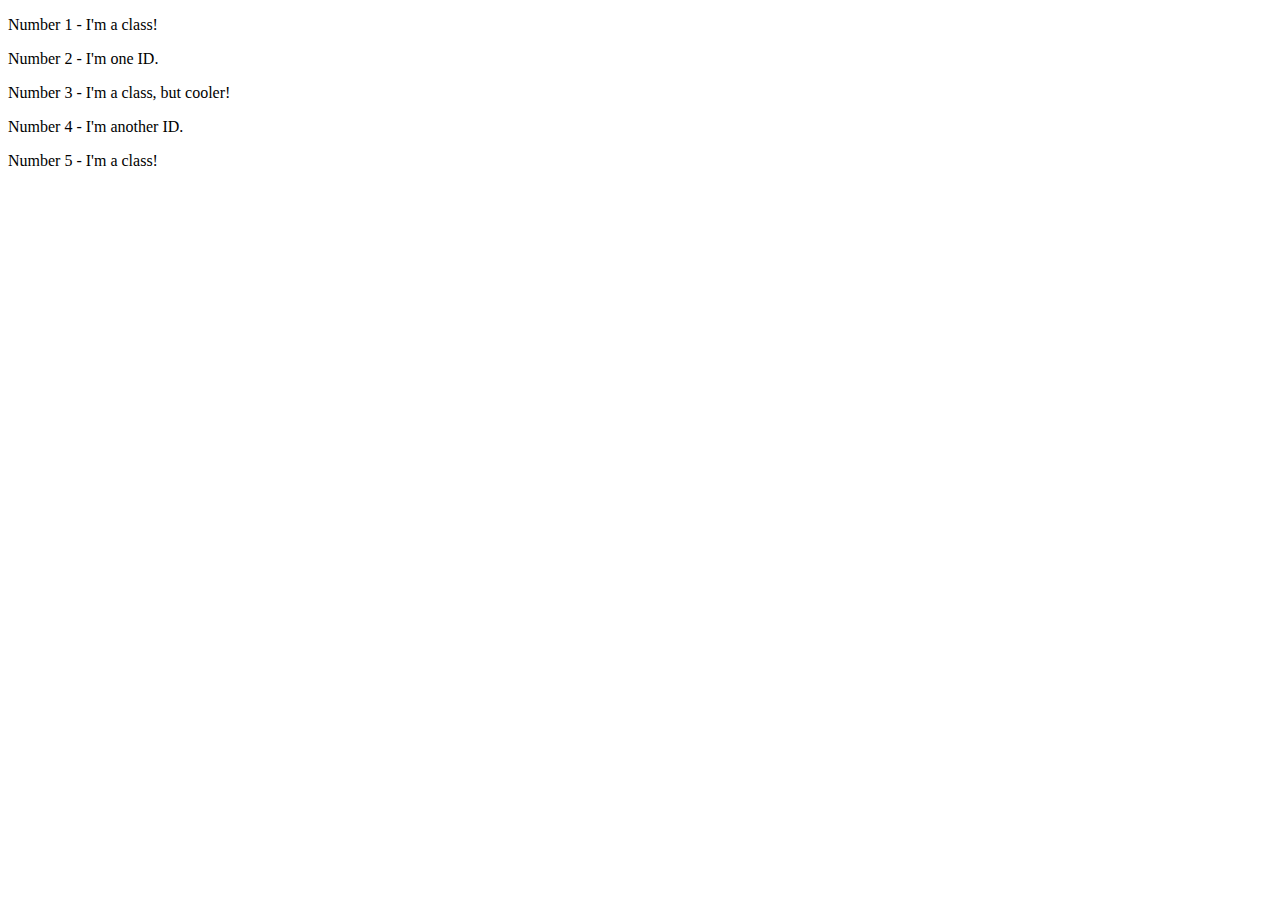
==== foundations/intro-to-css/02-class-id-selectors/index.html @ 10ab64ee "Added class and id" ====
<!DOCTYPE html>
<html lang="en">
  <head>
    <meta charset="UTF-8">
    <meta http-equiv="X-UA-Compatible" content="IE=edge">
    <meta name="viewport" content="width=device-width, initial-scale=1.0">
    <title>Class and ID Selectors</title>
    <link rel="stylesheet" href="style.css">
  </head>
  <body>
    <p clsass="number-1">Number 1 - I'm a class!</p>
    <div id="number-2">Number 2 - I'm one ID.</div>
    <p clsass="number-3 cool-class">Number 3 - I'm a class, but cooler!</p>
    <div id="number-4">Number 4 - I'm another ID.</div>
    <p clsass="number-5">Number 5 - I'm a class!</p>
  </body>
</html>
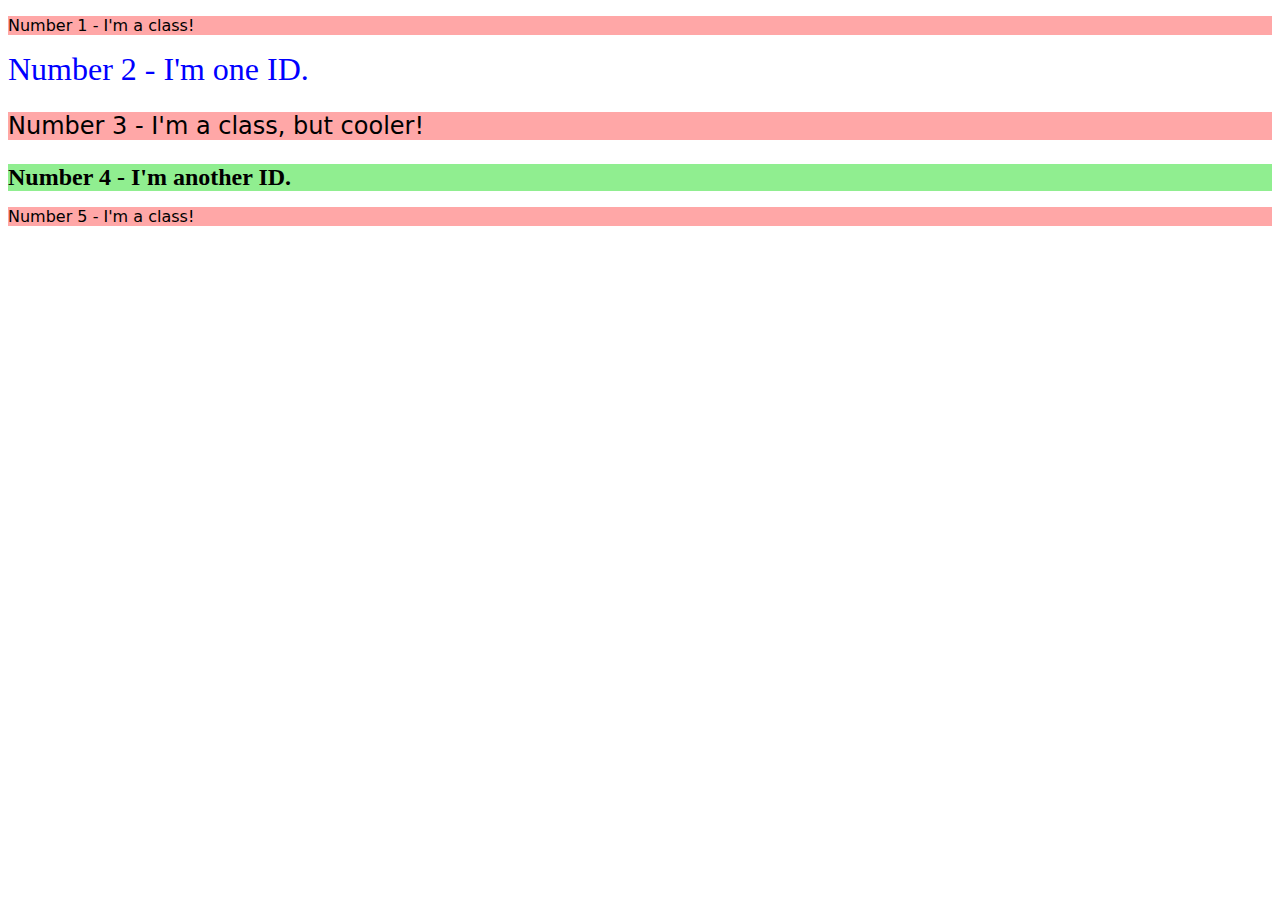
==== commit b7edf28d: "Css rules update" ====
--- a/foundations/intro-to-css/02-class-id-selectors/index.html
+++ b/foundations/intro-to-css/02-class-id-selectors/index.html
@@ -8,10 +8,10 @@
     <link rel="stylesheet" href="style.css">
   </head>
   <body>
-    <p clsass="number-1">Number 1 - I'm a class!</p>
+    <p clsass="odd">Number 1 - I'm a class!</p>
     <div id="number-2">Number 2 - I'm one ID.</div>
-    <p clsass="number-3 cool-class">Number 3 - I'm a class, but cooler!</p>
+    <p clsass="odd cool-class">Number 3 - I'm a class, but cooler!</p>
     <div id="number-4">Number 4 - I'm another ID.</div>
-    <p clsass="number-5">Number 5 - I'm a class!</p>
+    <p clsass="odd">Number 5 - I'm a class!</p>
   </body>
 </html>--- a/foundations/intro-to-css/02-class-id-selectors/style.css
+++ b/foundations/intro-to-css/02-class-id-selectors/style.css
@@ -0,0 +1,33 @@
+body >*:nth-child(odd){
+    background-color: #FFa7a7;
+    font-family: 'Verdana','DejaVu Sans',sans-serif;
+}
+body >*:nth-child(2){
+    color:#0000ff;
+    font-size: 32px;
+}
+body >*:nth-child(3){
+    font-size: 24px;
+}
+body >*:nth-child(4){
+    font-size: 24px;
+    font-weight: bold;
+    background-color: #90ee90;
+}
+
+.odd{
+    background-color: #FFa7a7;
+    font-family: 'Verdana','DejaVu Sans',sans-serif;
+}
+#number-2{
+    color:#0000ff;
+    font-size: 32px;
+}
+.cool-class{
+    font-size: 24px;
+}
+#number-5{
+    font-size: 24px;
+    font-weight: bold;
+    background-color: #90ee90;
+}